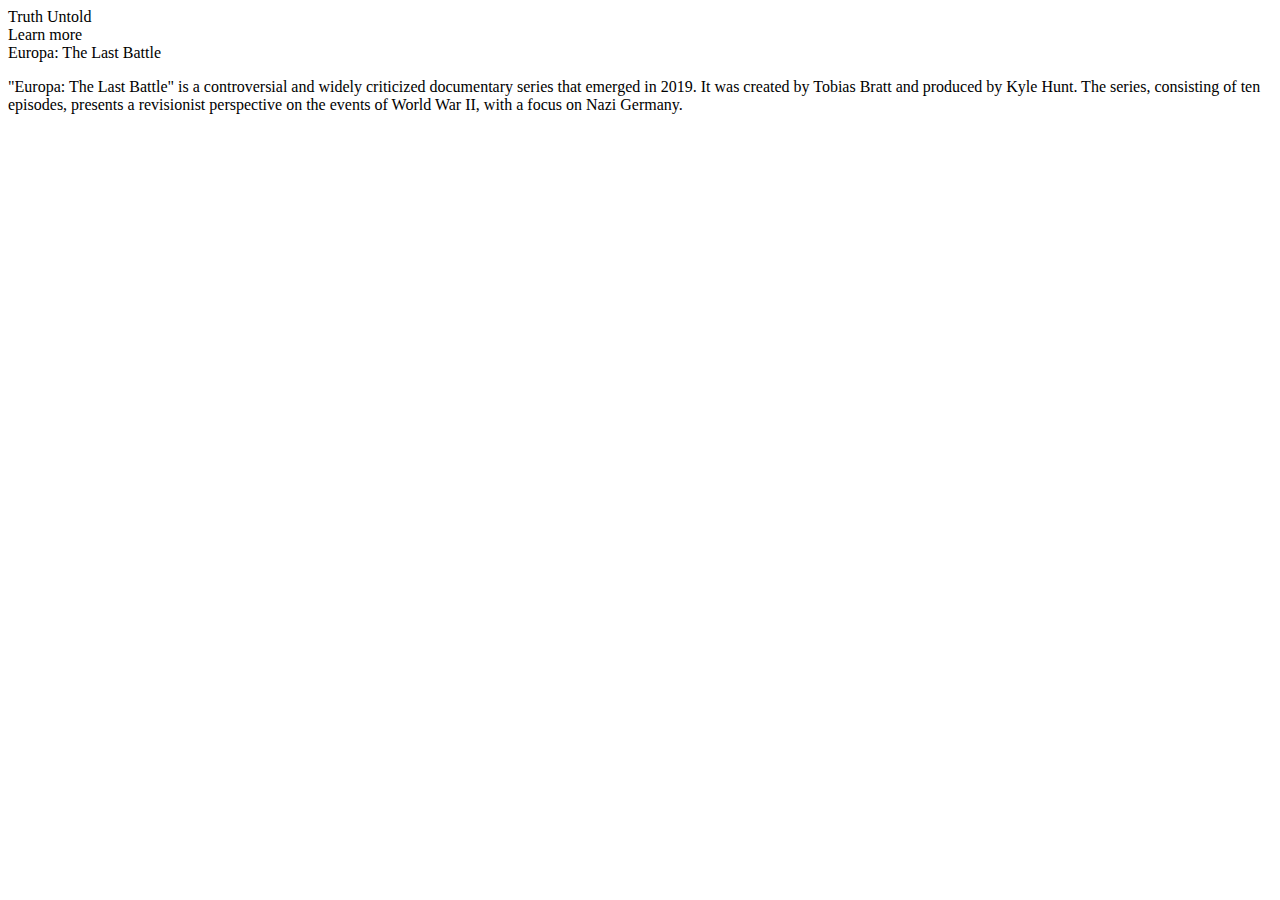
==== Main1.html @ 1142dfb5 "Create Main1.html" ====
<!DOCTYPE html>
<html>
  <head>
    <meta charset="utf-8" />
    <link rel="stylesheet" href="globals.css" />
    <link rel="stylesheet" href="style.css" />
  </head>
  <body>
    <div class="android-large">
      <div class="div">
        <div class="overlap"><div class="text-wrapper">Truth Untold</div></div>
        <div class="overlap-group"><div class="text-wrapper-2">Learn more</div></div>
        <div class="rectangle"></div>
        <div class="rectangle-2"></div>
        <div class="rectangle-3"></div>
        <div class="text-wrapper-3">Europa: The Last Battle</div>
        <p class="europa-the-last">
          &#34;Europa: The Last Battle&#34; is a controversial and widely criticized documentary series that emerged in
          2019. It was created by Tobias Bratt and produced by Kyle Hunt. The series, consisting of ten episodes,
          presents a revisionist perspective on the events of World War II, with a focus on Nazi Germany.
        </p>
      </div>
    </div>
  </body>
</html>
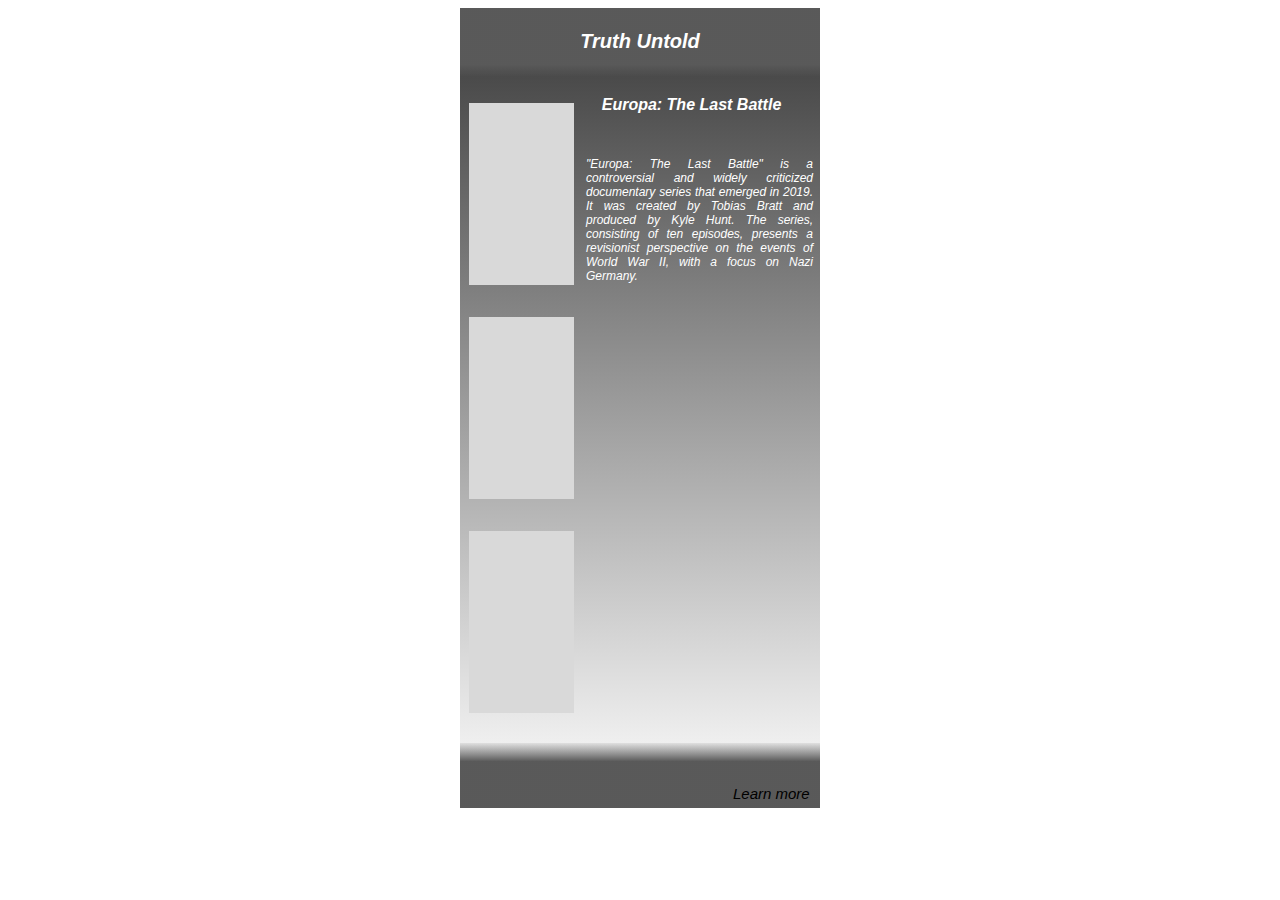
==== commit e9078e72: "Updated so it only has 1 file." ====
--- a/Main1.html
+++ b/Main1.html
@@ -2,8 +2,6 @@
 <html>
   <head>
     <meta charset="utf-8" />
-    <link rel="stylesheet" href="globals.css" />
-    <link rel="stylesheet" href="style.css" />
   </head>
   <body>
     <div class="android-large">
@@ -22,4 +20,138 @@
       </div>
     </div>
   </body>
+
+  <style>
+    .android-large {
+  background-color: rgba(255, 255, 255, 1);
+  display: flex;
+  flex-direction: row;
+  justify-content: center;
+  width: 100%;
+}
+
+.android-large .div {
+  background-color: rgba(255, 255, 255, 1);
+  background: linear-gradient(180deg, rgb(57.37, 57.37, 57.37) 0%, rgba(57.37, 57.37, 57.37, 0) 100%);
+  width: 360px;
+  height: 800px;
+  position: relative;
+}
+
+.android-large .overlap {
+  height: 68px;
+  top: 0;
+  background: linear-gradient(
+    180deg,
+    rgb(89.25, 89.25, 89.25) 0%,
+    rgb(89.25, 89.25, 89.25) 83%,
+    rgba(89.25, 89.25, 89.25, 0.1) 100%
+  );
+  position: absolute;
+  width: 360px;
+  left: 0;
+}
+
+.android-large .text-wrapper {
+  position: absolute;
+  width: 206px;
+  height: 23px;
+  top: 22px;
+  left: 77px;
+  font-family: "Inter-ExtraBold Italic", Helvetica;
+  font-weight: 800;
+  font-style: italic;
+  color: #ffffff;
+  font-size: 20px;
+  text-align: center;
+  letter-spacing: 0;
+  line-height: normal;
+  white-space: nowrap;
+}
+
+.android-large .overlap-group {
+  height: 65px;
+  top: 735px;
+  background: linear-gradient(180deg, rgba(89.25, 89.25, 89.25, 0.1) 0%, rgb(89.25, 89.25, 89.25) 28.5%);
+  position: absolute;
+  width: 360px;
+  left: 0;
+}
+
+.android-large .text-wrapper-2 {
+  position: absolute;
+  height: 18px;
+  top: 42px;
+  left: 273px;
+  font-family: "Inter-ExtraLight Italic", Helvetica;
+  font-weight: 200;
+  font-style: italic;
+  color: #000000;
+  font-size: 15px;
+  text-align: center;
+  letter-spacing: 0;
+  line-height: normal;
+  white-space: nowrap;
+}
+
+.android-large .rectangle {
+  top: 95px;
+  position: absolute;
+  width: 105px;
+  height: 182px;
+  left: 9px;
+  background-color: #d9d9d9;
+}
+
+.android-large .rectangle-2 {
+  top: 309px;
+  position: absolute;
+  width: 105px;
+  height: 182px;
+  left: 9px;
+  background-color: #d9d9d9;
+}
+
+.android-large .rectangle-3 {
+  top: 523px;
+  position: absolute;
+  width: 105px;
+  height: 182px;
+  left: 9px;
+  background-color: #d9d9d9;
+}
+
+.android-large .text-wrapper-3 {
+  width: 229px;
+  height: 28px;
+  top: 88px;
+  left: 117px;
+  font-family: "Inter-BoldItalic", Helvetica;
+  font-weight: 700;
+  font-size: 16px;
+  text-align: center;
+  position: absolute;
+  font-style: italic;
+  color: #ffffff;
+  letter-spacing: 0;
+  line-height: normal;
+}
+
+.android-large .europa-the-last {
+  width: 227px;
+  height: 127px;
+  top: 137px;
+  left: 126px;
+  font-family: "Inter-Italic", Helvetica;
+  font-weight: 400;
+  font-size: 12px;
+  text-align: justify;
+  position: absolute;
+  font-style: italic;
+  color: #ffffff;
+  letter-spacing: 0;
+  line-height: normal;
+}
+
+  </style>
 </html>
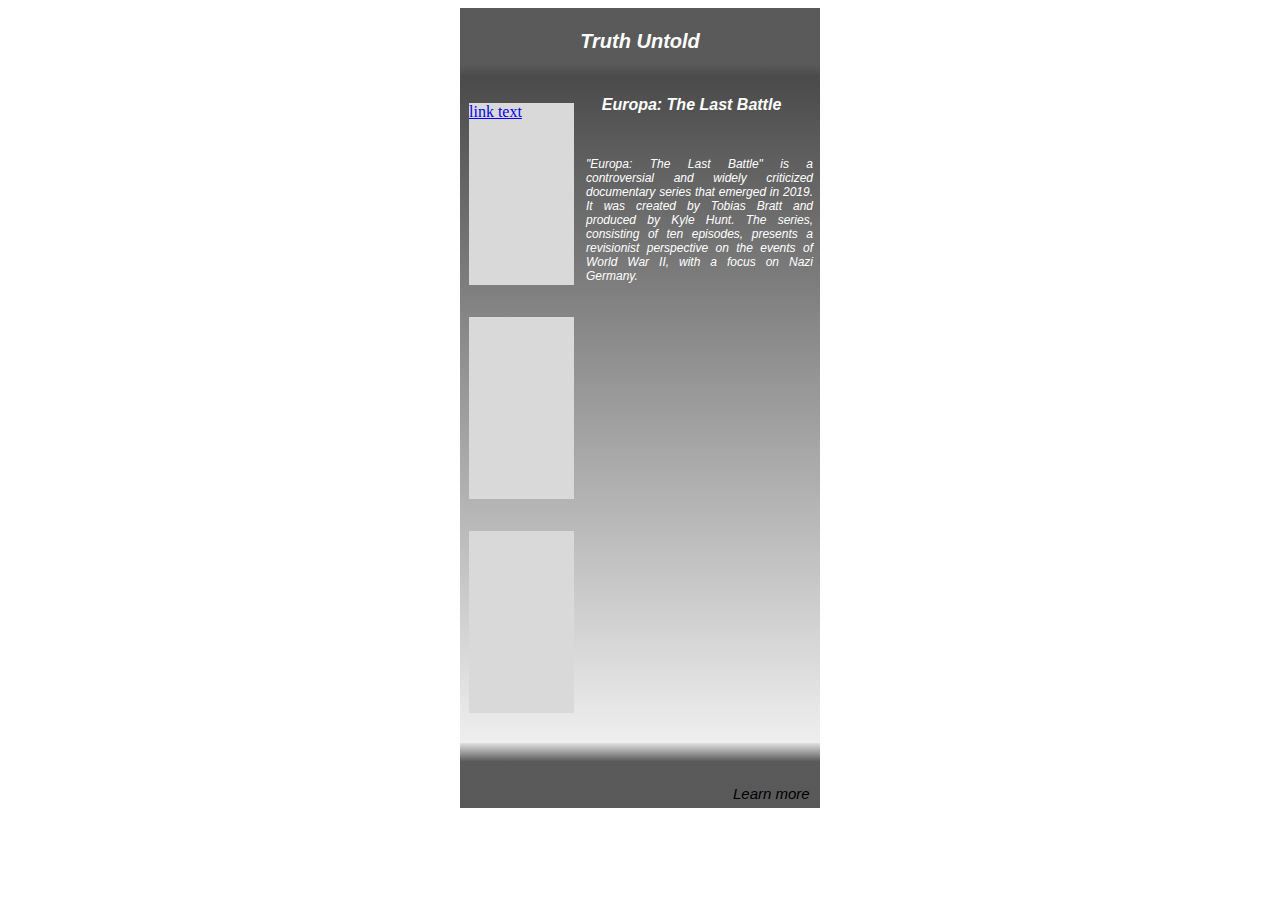
==== commit 79dd6431: "Added a Link to 2nd Html" ====
--- a/Main1.html
+++ b/Main1.html
@@ -8,7 +8,7 @@
       <div class="div">
         <div class="overlap"><div class="text-wrapper">Truth Untold</div></div>
         <div class="overlap-group"><div class="text-wrapper-2">Learn more</div></div>
-        <div class="rectangle"></div>
+        <div class="rectangle"> <a href="https://rawcdn.githack.com/NijikaMyBeloved/TheTruth/main/Main2.html">link text</a> </div>
         <div class="rectangle-2"></div>
         <div class="rectangle-3"></div>
         <div class="text-wrapper-3">Europa: The Last Battle</div>
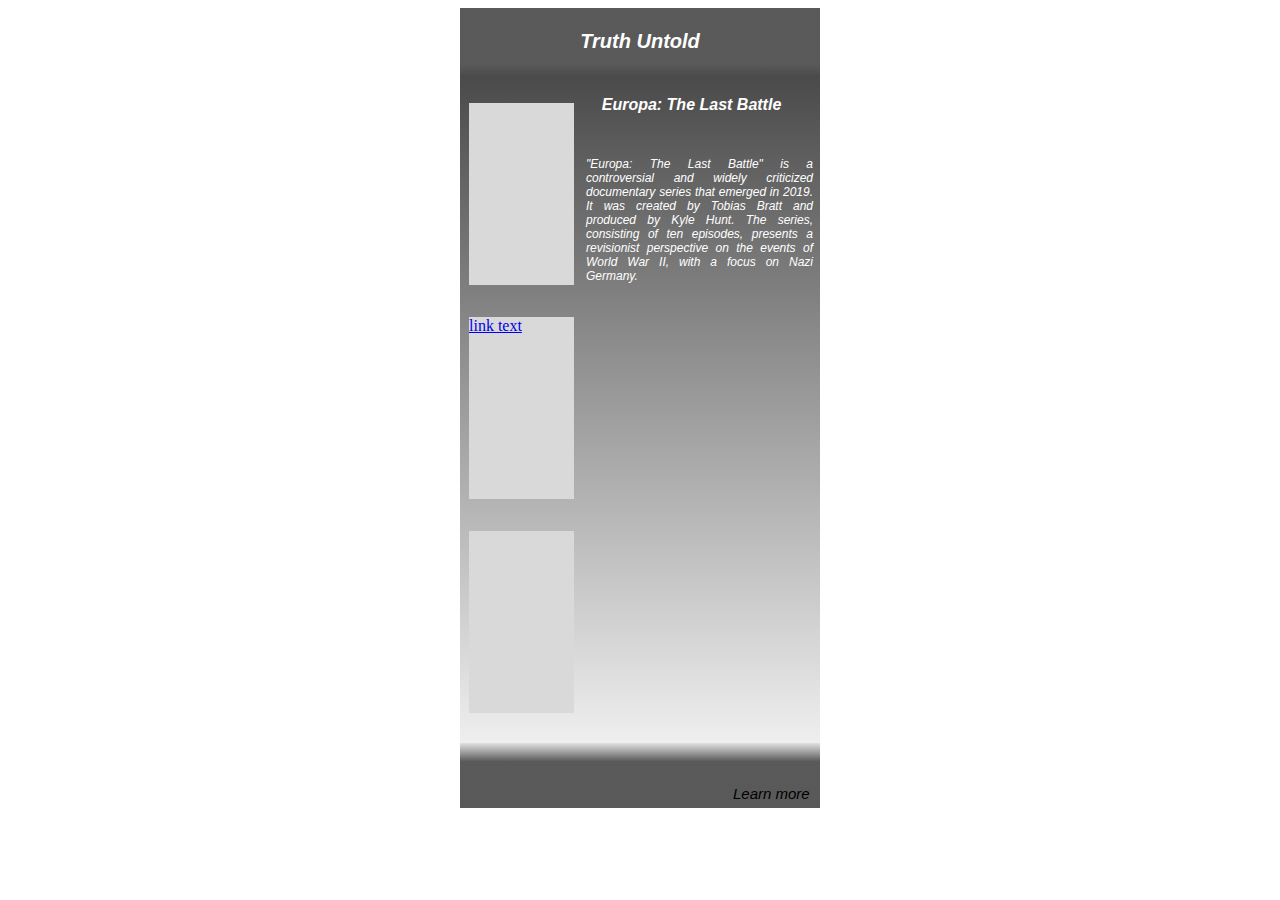
==== commit 16e360be: "Update Main1.html" ====
--- a/Main1.html
+++ b/Main1.html
@@ -8,8 +8,8 @@
       <div class="div">
         <div class="overlap"><div class="text-wrapper">Truth Untold</div></div>
         <div class="overlap-group"><div class="text-wrapper-2">Learn more</div></div>
-        <div class="rectangle"> <a href="https://rawcdn.githack.com/NijikaMyBeloved/TheTruth/main/Main2.html">link text</a> </div>
-        <div class="rectangle-2"></div>
+        <div class="rectangle"> </div>
+        <div class="rectangle-2"> <a href="https://rawcdn.githack.com/NijikaMyBeloved/TheTruth/main/Main2.html">link text</a> </div>
         <div class="rectangle-3"></div>
         <div class="text-wrapper-3">Europa: The Last Battle</div>
         <p class="europa-the-last">
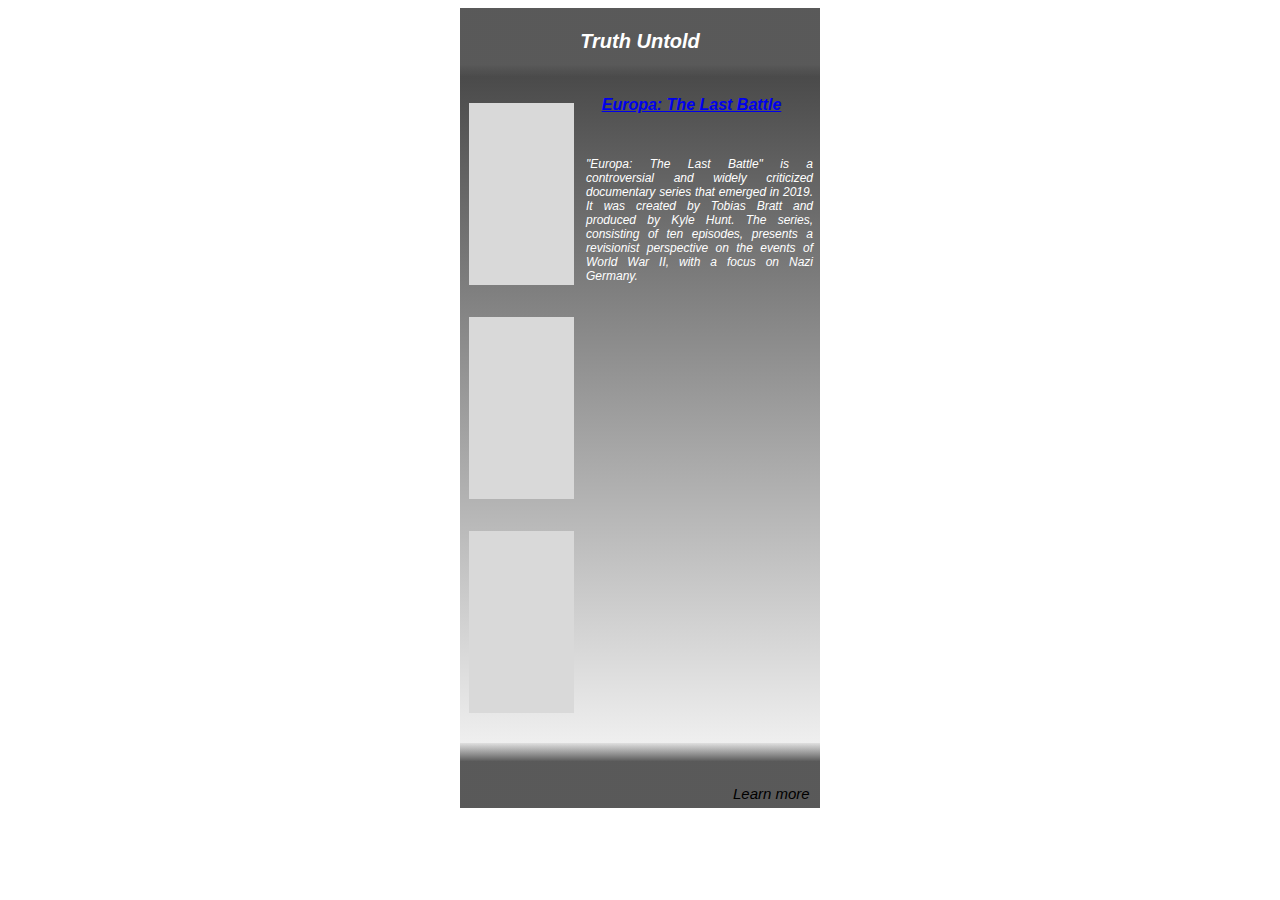
==== commit 74be9126: "Update Main1.html" ====
--- a/Main1.html
+++ b/Main1.html
@@ -9,9 +9,9 @@
         <div class="overlap"><div class="text-wrapper">Truth Untold</div></div>
         <div class="overlap-group"><div class="text-wrapper-2">Learn more</div></div>
         <div class="rectangle"> </div>
-        <div class="rectangle-2"> <a href="https://rawcdn.githack.com/NijikaMyBeloved/TheTruth/main/Main2.html">link text</a> </div>
+        <div class="rectangle-2"></div>
         <div class="rectangle-3"></div>
-        <div class="text-wrapper-3">Europa: The Last Battle</div>
+        <div class="text-wrapper-3"><a href="https://rawcdn.githack.com/NijikaMyBeloved/TheTruth/main/Main2.html"> Europa: The Last Battle</a></div>
         <p class="europa-the-last">
           &#34;Europa: The Last Battle&#34; is a controversial and widely criticized documentary series that emerged in
           2019. It was created by Tobias Bratt and produced by Kyle Hunt. The series, consisting of ten episodes,
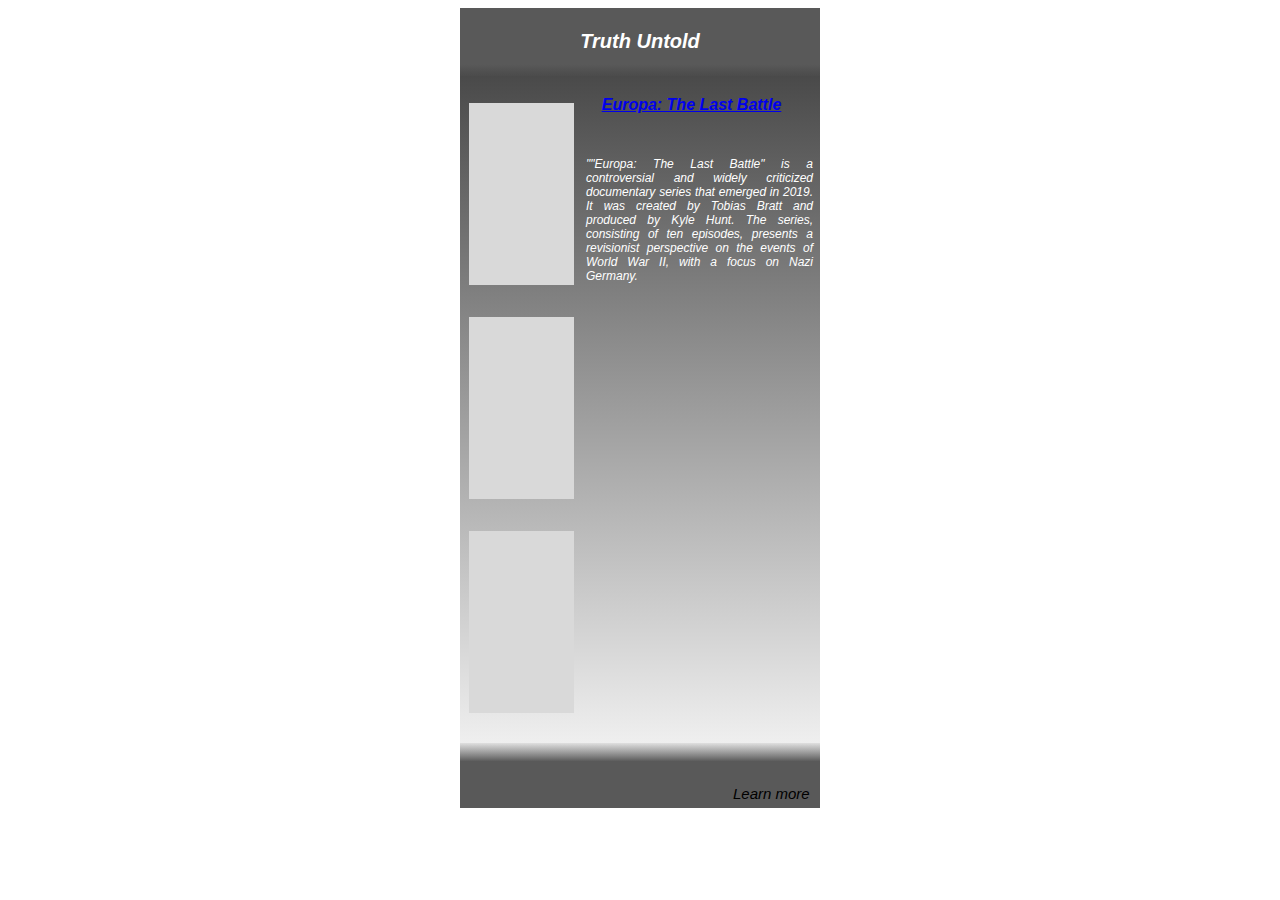
==== commit d08d5698: "Update Main1.html" ====
--- a/Main1.html
+++ b/Main1.html
@@ -1,157 +1,160 @@
 <!DOCTYPE html>
-<html>
-  <head>
-    <meta charset="utf-8" />
-  </head>
-  <body>
-    <div class="android-large">
-      <div class="div">
-        <div class="overlap"><div class="text-wrapper">Truth Untold</div></div>
-        <div class="overlap-group"><div class="text-wrapper-2">Learn more</div></div>
-        <div class="rectangle"> </div>
-        <div class="rectangle-2"></div>
-        <div class="rectangle-3"></div>
-        <div class="text-wrapper-3"><a href="https://rawcdn.githack.com/NijikaMyBeloved/TheTruth/main/Main2.html"> Europa: The Last Battle</a></div>
-        <p class="europa-the-last">
-          &#34;Europa: The Last Battle&#34; is a controversial and widely criticized documentary series that emerged in
-          2019. It was created by Tobias Bratt and produced by Kyle Hunt. The series, consisting of ten episodes,
-          presents a revisionist perspective on the events of World War II, with a focus on Nazi Germany.
-        </p>
-      </div>
-    </div>
-  </body>
-
+<html lang="en">
+<head>
+  <meta charset="UTF-8">
+  <meta name="viewport" content="width=device-width, initial-scale=1.0">
   <style>
     .android-large {
-  background-color: rgba(255, 255, 255, 1);
-  display: flex;
-  flex-direction: row;
-  justify-content: center;
-  width: 100%;
-}
+      background-color: rgba(255, 255, 255, 1);
+      display: flex;
+      flex-direction: row;
+      justify-content: center;
+      width: 100%;
+    }
 
-.android-large .div {
-  background-color: rgba(255, 255, 255, 1);
-  background: linear-gradient(180deg, rgb(57.37, 57.37, 57.37) 0%, rgba(57.37, 57.37, 57.37, 0) 100%);
-  width: 360px;
-  height: 800px;
-  position: relative;
-}
+    .android-large .div {
+      background-color: rgba(255, 255, 255, 1);
+      background: linear-gradient(180deg, rgb(57, 57, 57) 0%, rgba(57, 57, 57, 0) 100%);
+      width: 360px;
+      height: 800px;
+      position: relative;
+    }
 
-.android-large .overlap {
-  height: 68px;
-  top: 0;
-  background: linear-gradient(
-    180deg,
-    rgb(89.25, 89.25, 89.25) 0%,
-    rgb(89.25, 89.25, 89.25) 83%,
-    rgba(89.25, 89.25, 89.25, 0.1) 100%
-  );
-  position: absolute;
-  width: 360px;
-  left: 0;
-}
+    .android-large .overlap {
+      height: 68px;
+      top: 0;
+      background: linear-gradient(
+        180deg,
+        rgb(89, 89, 89) 0%,
+        rgb(89, 89, 89) 83%,
+        rgba(89, 89, 89, 0.1) 100%
+      );
+      position: absolute;
+      width: 360px;
+      left: 0;
+    }
 
-.android-large .text-wrapper {
-  position: absolute;
-  width: 206px;
-  height: 23px;
-  top: 22px;
-  left: 77px;
-  font-family: "Inter-ExtraBold Italic", Helvetica;
-  font-weight: 800;
-  font-style: italic;
-  color: #ffffff;
-  font-size: 20px;
-  text-align: center;
-  letter-spacing: 0;
-  line-height: normal;
-  white-space: nowrap;
-}
+    .android-large .text-wrapper {
+      position: absolute;
+      width: 206px;
+      height: 23px;
+      top: 22px;
+      left: 77px;
+      font-family: "Inter-ExtraBold Italic", Helvetica;
+      font-weight: 800;
+      font-style: italic;
+      color: #ffffff;
+      font-size: 20px;
+      text-align: center;
+      letter-spacing: 0;
+      line-height: normal;
+      white-space: nowrap;
+    }
 
-.android-large .overlap-group {
-  height: 65px;
-  top: 735px;
-  background: linear-gradient(180deg, rgba(89.25, 89.25, 89.25, 0.1) 0%, rgb(89.25, 89.25, 89.25) 28.5%);
-  position: absolute;
-  width: 360px;
-  left: 0;
-}
+    .android-large .overlap-group {
+      height: 65px;
+      top: 735px;
+      background: linear-gradient(180deg, rgba(89, 89, 89, 0.1) 0%, rgb(89, 89, 89) 28.5%);
+      position: absolute;
+      width: 360px;
+      left: 0;
+    }
 
-.android-large .text-wrapper-2 {
-  position: absolute;
-  height: 18px;
-  top: 42px;
-  left: 273px;
-  font-family: "Inter-ExtraLight Italic", Helvetica;
-  font-weight: 200;
-  font-style: italic;
-  color: #000000;
-  font-size: 15px;
-  text-align: center;
-  letter-spacing: 0;
-  line-height: normal;
-  white-space: nowrap;
-}
+    .android-large .text-wrapper-2 {
+      position: absolute;
+      height: 18px;
+      top: 42px;
+      left: 273px;
+      font-family: "Inter-ExtraLight Italic", Helvetica;
+      font-weight: 200;
+      font-style: italic;
+      color: #000000;
+      font-size: 15px;
+      text-align: center;
+      letter-spacing: 0;
+      line-height: normal;
+      white-space: nowrap;
+    }
 
-.android-large .rectangle {
-  top: 95px;
-  position: absolute;
-  width: 105px;
-  height: 182px;
-  left: 9px;
-  background-color: #d9d9d9;
-}
+    .android-large .rectangle {
+      top: 95px;
+      position: absolute;
+      width: 105px;
+      height: 182px;
+      left: 9px;
+      background-color: #d9d9d9;
+    }
 
-.android-large .rectangle-2 {
-  top: 309px;
-  position: absolute;
-  width: 105px;
-  height: 182px;
-  left: 9px;
-  background-color: #d9d9d9;
-}
+    .android-large .rectangle-2 {
+      top: 309px;
+      position: absolute;
+      width: 105px;
+      height: 182px;
+      left: 9px;
+      background-color: #d9d9d9;
+    }
 
-.android-large .rectangle-3 {
-  top: 523px;
-  position: absolute;
-  width: 105px;
-  height: 182px;
-  left: 9px;
-  background-color: #d9d9d9;
-}
+    .android-large .rectangle-3 {
+      top: 523px;
+      position: absolute;
+      width: 105px;
+      height: 182px;
+      left: 9px;
+      background-color: #d9d9d9;
+    }
 
-.android-large .text-wrapper-3 {
-  width: 229px;
-  height: 28px;
-  top: 88px;
-  left: 117px;
-  font-family: "Inter-BoldItalic", Helvetica;
-  font-weight: 700;
-  font-size: 16px;
-  text-align: center;
-  position: absolute;
-  font-style: italic;
-  color: #ffffff;
-  letter-spacing: 0;
-  line-height: normal;
-}
+    .android-large .text-wrapper-3 {
+      width: 229px;
+      height: 28px;
+      top: 88px;
+      left: 117px;
+      font-family: "Inter-BoldItalic", Helvetica;
+      font-weight: 700;
+      font-size: 16px;
+      text-align: center;
+      position: absolute;
+      font-style: italic;
+      color: #ffffff;
+      letter-spacing: 0;
+      line-height: normal;
+    }
 
-.android-large .europa-the-last {
-  width: 227px;
-  height: 127px;
-  top: 137px;
-  left: 126px;
-  font-family: "Inter-Italic", Helvetica;
-  font-weight: 400;
-  font-size: 12px;
-  text-align: justify;
-  position: absolute;
-  font-style: italic;
-  color: #ffffff;
-  letter-spacing: 0;
-  line-height: normal;
-}
-
+    .android-large .europa-the-last {
+      width: 227px;
+      height: 127px;
+      top: 137px;
+      left: 126px;
+      font-family: "Inter-Italic", Helvetica;
+      font-weight: 400;
+      font-size: 12px;
+      text-align: justify;
+      position: absolute;
+      font-style: italic;
+      color: #ffffff;
+      letter-spacing: 0;
+      line-height: normal;
+    }
   </style>
+</head>
+<body>
+  <div class="android-large">
+    <div class="div">
+      <div class="overlap">
+        <div class="text-wrapper">Truth Untold</div>
+      </div>
+      <div class="overlap-group">
+        <div class="text-wrapper-2">Learn more</div>
+      </div>
+      <div class="rectangle"></div>
+      <div class="rectangle-2"></div>
+      <div class="rectangle-3"></div>
+      <div class="text-wrapper-3"><a href="https://rawcdn.githack.com/NijikaMyBeloved/TheTruth/main/Main2.html"> Europa: The Last Battle</a></div>
+      <p class="europa-the-last">
+        "&#34;Europa: The Last Battle&#34; is a controversial and widely criticized documentary series that emerged in
+        2019. It was created by Tobias Bratt and produced by Kyle Hunt. The series, consisting of ten episodes,
+        presents a revisionist perspective on the events of World War II, with a focus on Nazi Germany.
+      </p>
+    </div>
+  </div>
+</body>
 </html>
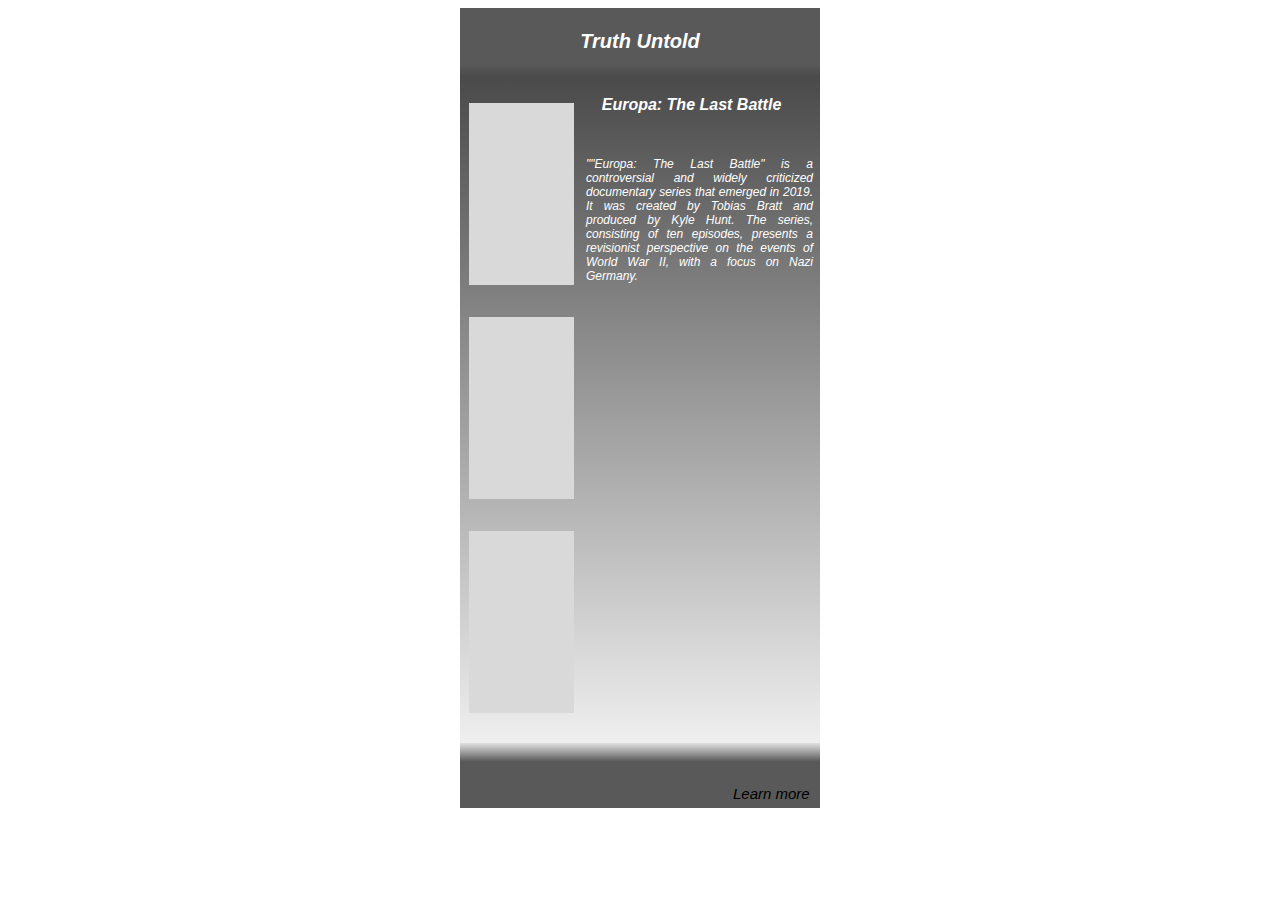
==== commit 2e8bd4b8: "Update Main1.html" ====
--- a/Main1.html
+++ b/Main1.html
@@ -117,6 +117,12 @@
       color: #ffffff;
       letter-spacing: 0;
       line-height: normal;
+      cursor: pointer; /* Add cursor style to indicate it's clickable */
+    }
+
+    .android-large .text-wrapper-3 a {
+      text-decoration: none;
+      color: #ffffff;
     }
 
     .android-large .europa-the-last {
@@ -148,7 +154,7 @@
       <div class="rectangle"></div>
       <div class="rectangle-2"></div>
       <div class="rectangle-3"></div>
-      <div class="text-wrapper-3"><a href="https://rawcdn.githack.com/NijikaMyBeloved/TheTruth/main/Main2.html"> Europa: The Last Battle</a></div>
+      <div class="text-wrapper-3"><a href="https://rawcdn.githack.com/NijikaMyBeloved/TheTruth/main/Main2.html">Europa: The Last Battle</a></div>
       <p class="europa-the-last">
         "&#34;Europa: The Last Battle&#34; is a controversial and widely criticized documentary series that emerged in
         2019. It was created by Tobias Bratt and produced by Kyle Hunt. The series, consisting of ten episodes,
